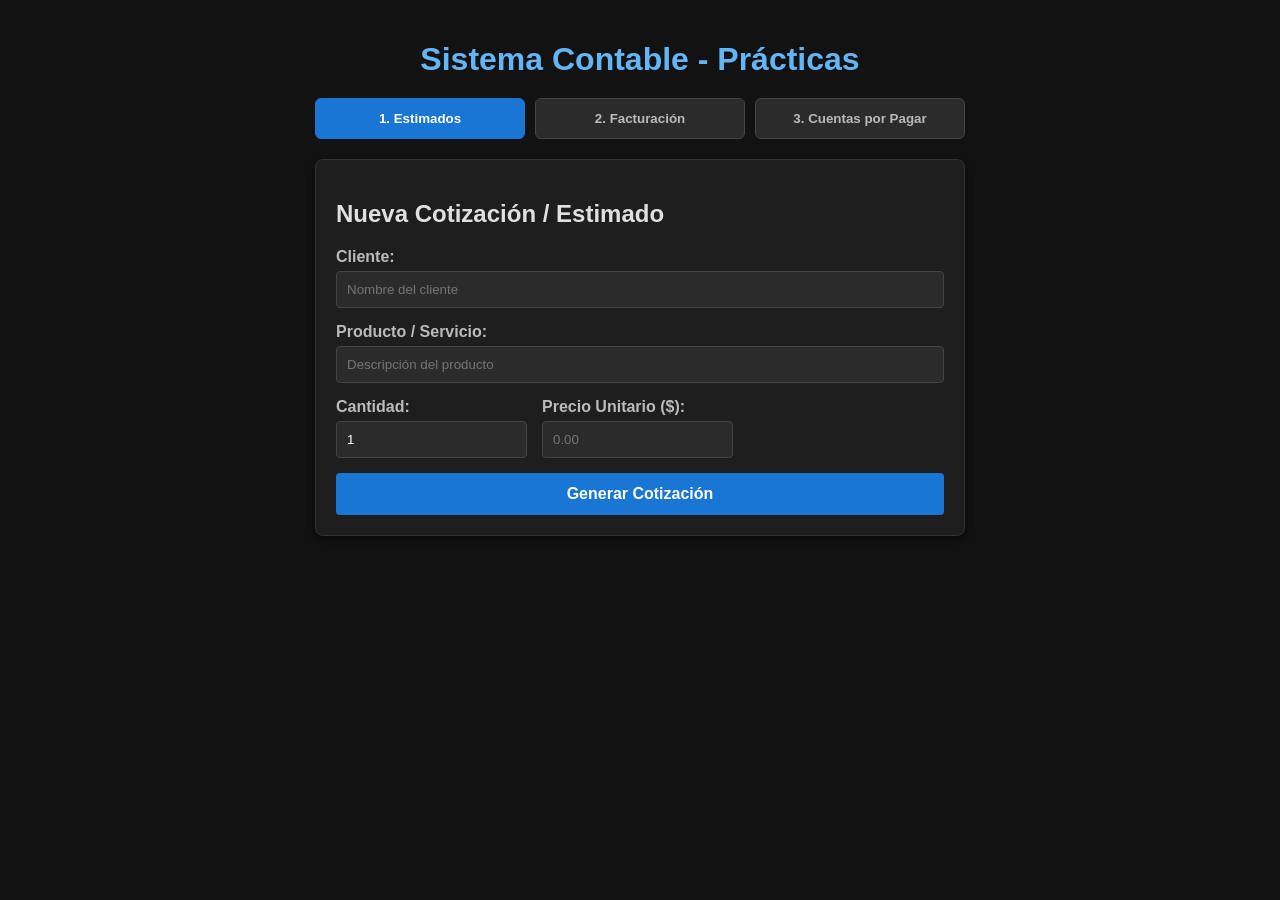
==== INDEX.HTML @ 8266e6a1 "feat: estructura inicial del proyecto" ====
<!DOCTYPE html>
<html lang="es">
<head>
  <meta charset="UTF-8">
  <meta name="viewport" content="width=device-width, initial-scale=1.0">
  <title>Sistema Contable - Prácticas</title>
  <link rel="stylesheet" href="style.css">
</head>
<body>

  <div class="container">
    <h1>Sistema Contable - Prácticas</h1>

    <!-- NAVEGACIÓN ENTRE MÓDULOS -->
    <div class="nav-tabs">
      <button class="tab-btn active" id="tab-estimados">1. Estimados</button>
      <button class="tab-btn" id="tab-facturacion">2. Facturación</button>
      <button class="tab-btn" id="tab-cxp">3. Cuentas por Pagar</button>
    </div>

    <!-- MÓDULO 1: ESTIMADOS -->
    <div id="modulo-estimados" class="modulo-contenido active">
      <section class="card">
        <h2>Nueva Cotización / Estimado</h2>
        <form id="form-estimado">
          <div class="form-group">
            <label>Cliente:</label>
            <input type="text" id="cliente" placeholder="Nombre del cliente" required>
          </div>
          <div class="form-group">
            <label>Producto / Servicio:</label>
            <input type="text" id="producto" placeholder="Descripción del producto" required>
          </div>
          <div class="form-row">
            <div class="form-group">
              <label>Cantidad:</label>
              <input type="number" id="cantidad" min="1" value="1" required>
            </div>
            <div class="form-group">
              <label>Precio Unitario ($):</label>
              <input type="number" id="precio" step="0.01" placeholder="0.00" required>
            </div>
          </div>
          <button type="submit" class="btn btn-primary">Generar Cotización</button>
        </form>
      </section>

      <section class="card" id="seccion-resumen" style="display: none;">
        <h2>Resumen de Cotización</h2>
        <div id="detalle-cotizacion"></div>
        <button id="btn-convertir" class="btn btn-success">Convertir Estimado a Factura</button>
      </section>
    </div>

    <!-- MÓDULO 2: FACTURACIÓN -->
    <div id="modulo-facturacion" class="modulo-contenido">
      <section class="card">
        <h2>Nueva Factura de Venta</h2>
        <form id="form-factura">
          <div class="form-group">
            <label>Cliente:</label>
            <input type="text" id="fac-cliente" placeholder="Nombre del cliente" required>
          </div>
          <div class="form-group">
            <label>Producto / Servicio:</label>
            <input type="text" id="fac-producto" placeholder="Descripción del producto" required>
          </div>
          <div class="form-row">
            <div class="form-group">
              <label>Cantidad:</label>
              <input type="number" id="fac-cantidad" min="1" value="1" required>
            </div>
            <div class="form-group">
              <label>Precio Unitario ($):</label>
              <input type="number" id="fac-precio" step="0.01" placeholder="0.00" required>
            </div>
          </div>
          <div class="form-group">
            <label>Tipo de Pago:</label>
            <select id="fac-tipo-pago" class="select-style">
              <option value="Contado">Contado</option>
              <option value="Crédito">Crédito (A Cuentas por Cobrar)</option>
            </select>
          </div>
          <button type="submit" class="btn btn-primary">Emitir Factura</button>
        </form>
      </section>

      <section class="card" id="seccion-factura-generada" style="display: none;">
        <h2>Factura Emitida</h2>
        <div id="detalle-factura"></div>
      </section>
    </div>

    <!-- MÓDULO 3: CUENTAS POR PAGAR -->
    <div id="modulo-cxp" class="modulo-contenido">
      <section class="card">
        <h2>Registrar Cuenta por Pagar (Proveedor)</h2>
        <form id="form-cxp">
          <div class="form-group">
            <label>Proveedor:</label>
            <input type="text" id="cxp-proveedor" placeholder="Nombre del proveedor" required>
          </div>
          <div class="form-group">
            <label>Concepto / Servicio:</label>
            <input type="text" id="cxp-concepto" placeholder="Ej. Compra mercancía, Factura Luz" required>
          </div>
          <div class="form-row">
            <div class="form-group">
              <label>Monto Total ($):</label>
              <input type="number" id="cxp-monto" step="0.01" placeholder="0.00" required>
            </div>
            <div class="form-group">
              <label>Fecha Vencimiento:</label>
              <input type="date" id="cxp-vencimiento" required>
            </div>
          </div>
          <button type="submit" class="btn btn-primary">Registrar Deuda</button>
        </form>
      </section>

      <section class="card" id="seccion-cxp-generada" style="display: none;">
        <h2>Registro de Cuenta Pendiente</h2>
        <div id="detalle-cxp"></div>
      </section>
    </div>

    <!-- MENSAJES DE ESTADO -->
    <div id="mensaje-estado"></div>
  </div>

  <script src="ja.js"></script>
</body>
</html>
---- style.css ----
body {
  font-family: 'Segoe UI', Tahoma, Geneva, Verdana, sans-serif;
  background-color: #121212;
  color: #e0e0e0;
  margin: 0;
  padding: 20px;
}

.container {
  max-width: 650px;
  margin: 0 auto;
}

h1 {
  text-align: center;
  color: #64b5f6;
  margin-bottom: 20px;
}

.nav-tabs {
  display: flex;
  gap: 10px;
  margin-bottom: 20px;
}

.tab-btn {
  flex: 1;
  padding: 12px;
  background: #2b2b2b;
  border: 1px solid #444;
  color: #bbb;
  font-weight: bold;
  cursor: pointer;
  border-radius: 6px;
  transition: 0.3s;
}

.tab-btn.active, .tab-btn:hover {
  background: #1976d2;
  color: white;
  border-color: #1976d2;
}

.modulo-contenido {
  display: none;
}

.modulo-contenido.active {
  display: block;
}

.card {
  background: #1e1e1e;
  padding: 20px;
  border-radius: 8px;
  box-shadow: 0 4px 10px rgba(0,0,0,0.5);
  margin-bottom: 20px;
  border: 1px solid #333;
}

.form-group {
  margin-bottom: 15px;
}

.form-row {
  display: flex;
  gap: 15px;
}

label {
  display: block;
  margin-bottom: 5px;
  font-weight: bold;
  color: #bbb;
}

input, .select-style {
  width: 100%;
  padding: 10px;
  box-sizing: border-box;
  background: #2b2b2b;
  border: 1px solid #444;
  color: #fff;
  border-radius: 4px;
}

input:focus, .select-style:focus {
  outline: none;
  border-color: #64b5f6;
}

.btn {
  width: 100%;
  padding: 12px;
  border: none;
  border-radius: 4px;
  font-size: 16px;
  cursor: pointer;
  font-weight: bold;
}

.btn-primary { background: #1976d2; color: white; }
.btn-primary:hover { background: #1565c0; }

.btn-success { background: #388e3c; color: white; margin-top: 15px; }
.btn-success:hover { background: #2e7d32; }

#mensaje-estado {
  margin-top: 15px;
  padding: 12px;
  border-radius: 4px;
  text-align: center;
  font-weight: bold;
}

.exito { background: #1b5e20; color: #a5d6a7; }
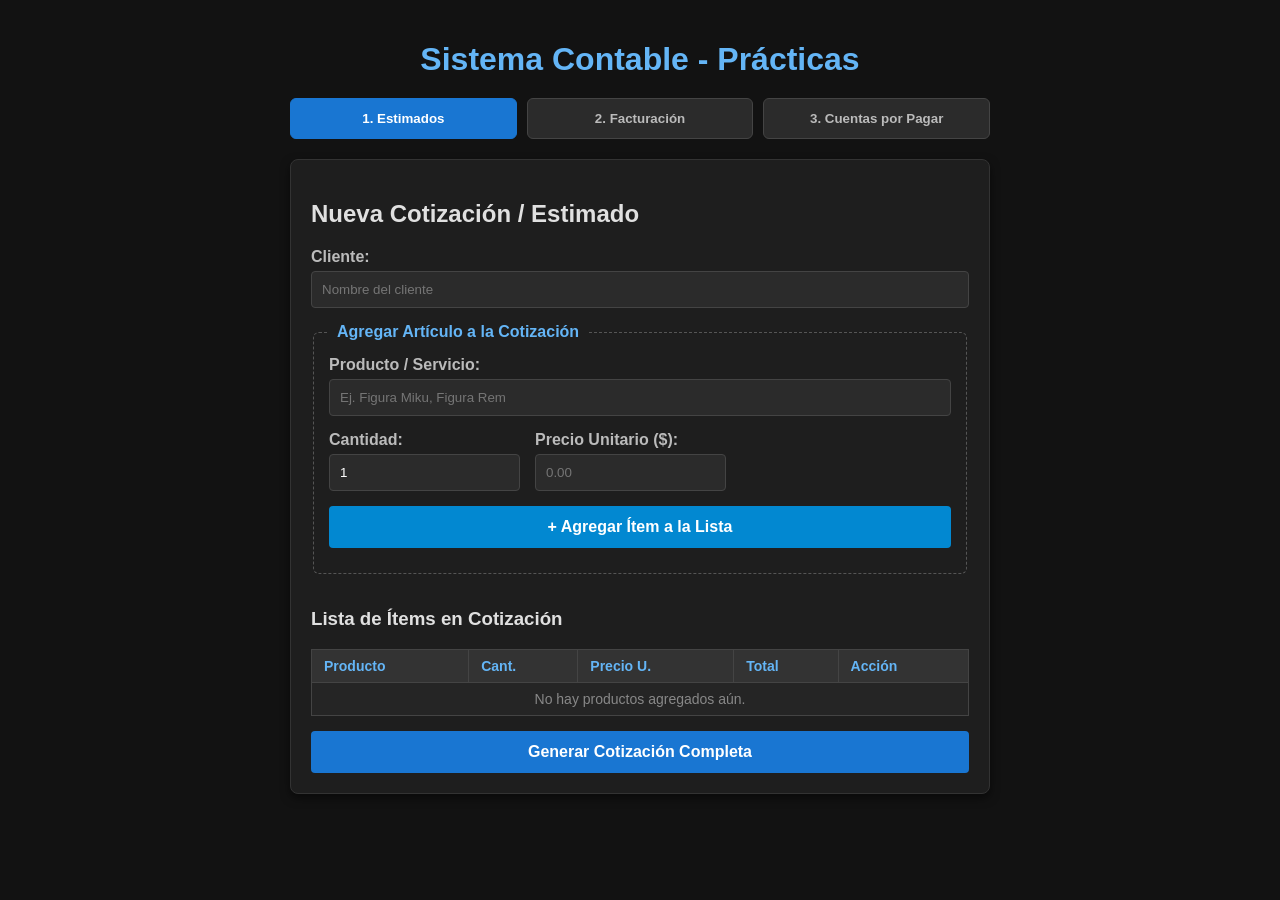
==== commit f297062a: "feat: actualizacion de modulos y correcciones" ====
--- a/INDEX.HTML
+++ b/INDEX.HTML
@@ -27,28 +27,55 @@
             <label>Cliente:</label>
             <input type="text" id="cliente" placeholder="Nombre del cliente" required>
           </div>
-          <div class="form-group">
-            <label>Producto / Servicio:</label>
-            <input type="text" id="producto" placeholder="Descripción del producto" required>
+
+          <fieldset class="sub-card">
+            <legend>Agregar Artículo a la Cotización</legend>
+            <div class="form-group">
+              <label>Producto / Servicio:</label>
+              <input type="text" id="producto" placeholder="Ej. Figura Miku, Figura Rem">
+            </div>
+            <div class="form-row">
+              <div class="form-group">
+                <label>Cantidad:</label>
+                <input type="number" id="cantidad" min="1" value="1">
+              </div>
+              <div class="form-group">
+                <label>Precio Unitario ($):</label>
+                <input type="number" id="precio" step="0.01" placeholder="0.00">
+              </div>
+            </div>
+            <button type="button" id="btn-agregar-item" class="btn btn-secondary">+ Agregar Ítem a la Lista</button>
+          </fieldset>
+
+          <!-- TABLA DE ÍTEMS DE LA COTIZACIÓN -->
+          <div class="tabla-container">
+            <h3>Lista de Ítems en Cotización</h3>
+            <table>
+              <thead>
+                <tr>
+                  <th>Producto</th>
+                  <th>Cant.</th>
+                  <th>Precio U.</th>
+                  <th>Total</th>
+                  <th>Acción</th>
+                </tr>
+              </thead>
+              <tbody id="tabla-items-cotizacion">
+                <tr>
+                  <td colspan="5" style="text-align: center; color: #888;">No hay productos agregados aún.</td>
+                </tr>
+              </tbody>
+            </table>
           </div>
-          <div class="form-row">
-            <div class="form-group">
-              <label>Cantidad:</label>
-              <input type="number" id="cantidad" min="1" value="1" required>
-            </div>
-            <div class="form-group">
-              <label>Precio Unitario ($):</label>
-              <input type="number" id="precio" step="0.01" placeholder="0.00" required>
-            </div>
-          </div>
-          <button type="submit" class="btn btn-primary">Generar Cotización</button>
+
+          <button type="submit" class="btn btn-primary" style="margin-top: 15px;">Generar Cotización Completa</button>
         </form>
       </section>
 
       <section class="card" id="seccion-resumen" style="display: none;">
-        <h2>Resumen de Cotización</h2>
+        <h2>Resumen de Cotización Final</h2>
         <div id="detalle-cotizacion"></div>
-        <button id="btn-convertir" class="btn btn-success">Convertir Estimado a Factura</button>
+        <button id="btn-convertir" class="btn btn-success">Convertir Cotización a Factura</button>
       </section>
     </div>
 
@@ -61,21 +88,27 @@
             <label>Cliente:</label>
             <input type="text" id="fac-cliente" placeholder="Nombre del cliente" required>
           </div>
-          <div class="form-group">
-            <label>Producto / Servicio:</label>
-            <input type="text" id="fac-producto" placeholder="Descripción del producto" required>
+
+          <div class="tabla-container">
+            <h3>Detalle de Factura</h3>
+            <table>
+              <thead>
+                <tr>
+                  <th>Producto</th>
+                  <th>Cant.</th>
+                  <th>Precio U.</th>
+                  <th>Total</th>
+                </tr>
+              </thead>
+              <tbody id="tabla-items-factura">
+                <tr>
+                  <td colspan="4" style="text-align: center; color: #888;">Carga una cotización o agrega ítems.</td>
+                </tr>
+              </tbody>
+            </table>
           </div>
-          <div class="form-row">
-            <div class="form-group">
-              <label>Cantidad:</label>
-              <input type="number" id="fac-cantidad" min="1" value="1" required>
-            </div>
-            <div class="form-group">
-              <label>Precio Unitario ($):</label>
-              <input type="number" id="fac-precio" step="0.01" placeholder="0.00" required>
-            </div>
-          </div>
-          <div class="form-group">
+
+          <div class="form-group" style="margin-top: 15px;">
             <label>Tipo de Pago:</label>
             <select id="fac-tipo-pago" class="select-style">
               <option value="Contado">Contado</option>
@@ -103,7 +136,7 @@
           </div>
           <div class="form-group">
             <label>Concepto / Servicio:</label>
-            <input type="text" id="cxp-concepto" placeholder="Ej. Compra mercancía, Factura Luz" required>
+            <input type="text" id="cxp-concepto" placeholder="Ej. Compra de figuras al por mayor" required>
           </div>
           <div class="form-row">
             <div class="form-group">
@@ -129,6 +162,7 @@
     <div id="mensaje-estado"></div>
   </div>
 
+  <!-- Asegúrate de poner aquí el nombre EXACTO de tu archivo .js -->
   <script src="ja.js"></script>
 </body>
 </html>
--- a/style.css
+++ b/style.css
@@ -7,7 +7,7 @@
 }
 
 .container {
-  max-width: 650px;
+  max-width: 700px;
   margin: 0 auto;
 }
 
@@ -58,6 +58,19 @@
   border: 1px solid #333;
 }
 
+.sub-card {
+  border: 1px dashed #555;
+  border-radius: 6px;
+  padding: 15px;
+  margin-bottom: 15px;
+}
+
+.sub-card legend {
+  color: #64b5f6;
+  padding: 0 8px;
+  font-weight: bold;
+}
+
 .form-group {
   margin-bottom: 15px;
 }
@@ -102,8 +115,44 @@
 .btn-primary { background: #1976d2; color: white; }
 .btn-primary:hover { background: #1565c0; }
 
+.btn-secondary { background: #0288d1; color: white; margin-bottom: 10px; }
+.btn-secondary:hover { background: #0277bd; }
+
 .btn-success { background: #388e3c; color: white; margin-top: 15px; }
 .btn-success:hover { background: #2e7d32; }
+
+.btn-danger {
+  background: #d32f2f;
+  color: white;
+  border: none;
+  padding: 5px 10px;
+  border-radius: 3px;
+  cursor: pointer;
+}
+
+/* TABLAS */
+.tabla-container {
+  margin-top: 15px;
+  overflow-x: auto;
+}
+
+table {
+  width: 100%;
+  border-collapse: collapse;
+  background: #252525;
+}
+
+th, td {
+  border: 1px solid #444;
+  padding: 8px 12px;
+  text-align: left;
+  font-size: 14px;
+}
+
+th {
+  background-color: #333;
+  color: #64b5f6;
+}
 
 #mensaje-estado {
   margin-top: 15px;
@@ -113,4 +162,5 @@
   font-weight: bold;
 }
 
-.exito { background: #1b5e20; color: #a5d6a7; }+.exito { background: #1b5e20; color: #a5d6a7; }
+.error { background: #b71c1c; color: #ffcdd2; }
